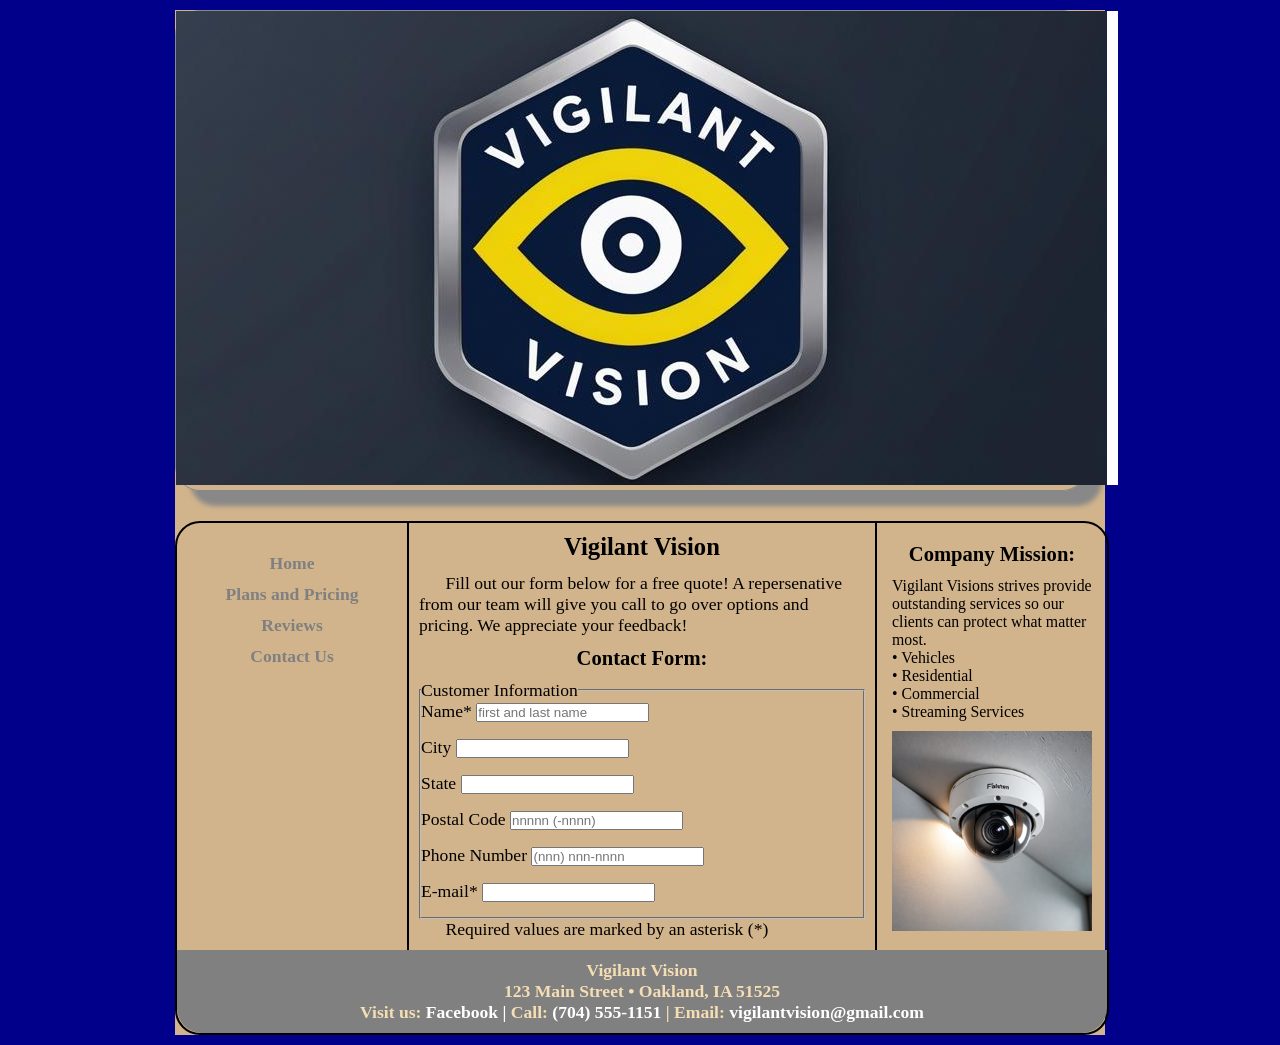
==== contactus.html @ fafc2003 "Add files via upload" ====
<!DOCTYPE html>
<html lang="en">
  <head>
	<!-- 
		Final Project CMIS 410
		Author: Ayden
		Date: 4-9-2026
		
		These web pages are for educational purposes only, all content should be considered fictional. 
	
	-->

<meta http-equiv = "Content-Type" content = "text/html; charset=utf-8" />
<title>Vigilant Vision</title>
   <link href="styles.css" rel="stylesheet" />


</head>

<body>

<div id = "container"> 

<header> 

<a href="index.html"><img src="images/vv_logo.png" alt="Vigilant Vision Logo"/></a>

</header> 

<div id = "wrapper">
		 
<nav> 
	<ul>
	  <li><a href = "index.html">Home</a></li>
	  <li><a href = "pricing.html">Plans and Pricing</a></li>
	  <li><a href = "reviews.html">Reviews</a></li>
	  <li><a href = "contact.html">Contact Us</a></li>
	</ul>
</nav> 
	 
<article id = "main"> 

<h2>Vigilant Vision</h2>
	<p>  Fill out our form below for a free quote! A repersenative from our team will give you call to go over options and pricing. We appreciate your feedback! </p>



	<h3>Contact Form: </h3>
      <p></p>

<form id="survey" method="post">
	<fieldset id="custInfo">
		<legend>Customer Information</legend>
		
		
		<div class="formRow">	
			<label for="name">Name*</label>
			<input name="custName" id="name" type="text" placeholder="first and last name" />
		</div>
		
		
			
		<div class="formRow">
			<label for="city">City</label>
			<input name="custCity" id="city" type="text" />
		</div>
			
		<div class="formRow">
			<label for="state">State</label>
			<input name="custState" id="state" type="text" />
		</div>
		
		<div class="formRow">
			<label for="zip">Postal Code</label>
			<input name="custZip" id="zip" type="text" placeholder="nnnnn (-nnnn)"/>
		</div>
		
		<div class="formRow">
			<label for="phone">Phone Number</label>
			<input name="custPhone" id="phone" type="tel" placeholder="(nnn) nnn-nnnn" />
		</div>
		
		<div class="formRow">
			<label for="mail">E-mail*</label>
			<input name="custEmail" id="mail" type="email" />
		</div>
		
			
	</fieldset>
	
	<p>Required values are marked by an asterisk (*)</p>
	
	
</article> <!-- end main -->

<aside> 

<h3>Company Mission:</h3>

	<p>Vigilant Visions strives provide outstanding services so our clients can protect what matter most.</p>
	
	<p>&bull; Vehicles</p>
	<p>&bull; Residential</p>
	<p>&bull; Commercial</p>
	<p>&bull; Streaming Services</p>

<figure>
  <img src = "images/security_camera.png" alt = "security camera installed for a client"  />

  
</figure>

</aside>   

<footer> 

	<p>Vigilant Vision<br />
	123 Main Street &bull; Oakland, IA 51525<br />
	 Visit us: <a href="https://www.facebook.com/VigilantVision" target="_blank"> Facebook |  </a> Call: <a href="tel:+7045551151">(704) 555-1151</a> |  Email: <a href="mailto:vigilantvisions@gmail.com">vigilantvision@gmail.com</a>

</footer>  

</div> <!-- end wrapper --> 
</div> <!-- end container -->

</body>
</html>
---- styles.css ----
@charset "utf-8";
/*
   sample start file for final project - educational use only
   
   Author:   Ayden
   Date:     4-9-26
   
  

*/

* {
    margin: 0; 
    padding: 0;
}

body {
    font-size: 1.1em;
    font-family: Roboto, Roboto, Roboto;
	background-color: darkblue;
}

#container {
    width: 930px;
    border-width: 1px;
    margin: 0 auto;
    background-color: tan;
}


header {
    width: 910px;	/* reduced by 20px to accommodate shadow */
    margin-bottom: 30px;
    margin-top: 10px;
    text-align: center;
    border: 1px solid #888888;
    box-shadow: 15px 15px 5px 0 #888888;
    border-radius: 25px;  	
}

nav {
    width: 200px;
    margin: 0 5px 0 5px; 
    padding: 25px 10px 0 10px;
    float: left;
    text-align: center;
}

nav ul {
    font-weight: bold;
    list-style: none;
}

nav ul li a {
    padding: 5px;
    color: gray;
    text-decoration: none;
    display:block;
}

nav ul li a:hover {
    background: gray;
    border-radius: 10px;
    color: white;
}

#main {
    width: 446px;
    padding: 10px;
    float: left;
    color: black;
    border-left: 2px solid;
    border-right: 2px solid;    
    
}

#main p {
    text-indent: 1.5em;
}

figure{
    padding-top: 10px;
    text-align: center;
}

figcaption {
    font-style: italic;
}

aside {
    width: 200px;
    margin: 0 5px 0 5px;
    padding: 10px;
    float: right;
}

aside p {
    font-style: roboto;
    font-size: 0.9em;
}

h2 {
    font-size: 1.4em;
    text-align: center;
    padding-bottom: 0.5em;
}

h3 {
    text-align: center;
    padding-bottom: 0.5em;
    padding-top: 0.5em;
}

footer {
    width: 910px;
    margin: 0;
    padding: 10px;
    background-color: gray;
    clear: both;
    color: wheat;
    font-weight: bold;
    text-align: center;
	border-bottom-left-radius: 25px;
	border-bottom-right-radius: 25px;
}

#wrapper {
    width: 930px;
    margin-bottom: 10px;
    border: 2px solid;
    border-radius: 25px;
}/* navigation for footer */
footer a:link {
    color: white;
    text-decoration: none;
}

footer a:visited {
    color: navy;
    background-color: grey;
    text-decoration: none;
}

footer a:hover {
    text-decoration: underline;
}

.formRow {
  margin-bottom: 15px;
}
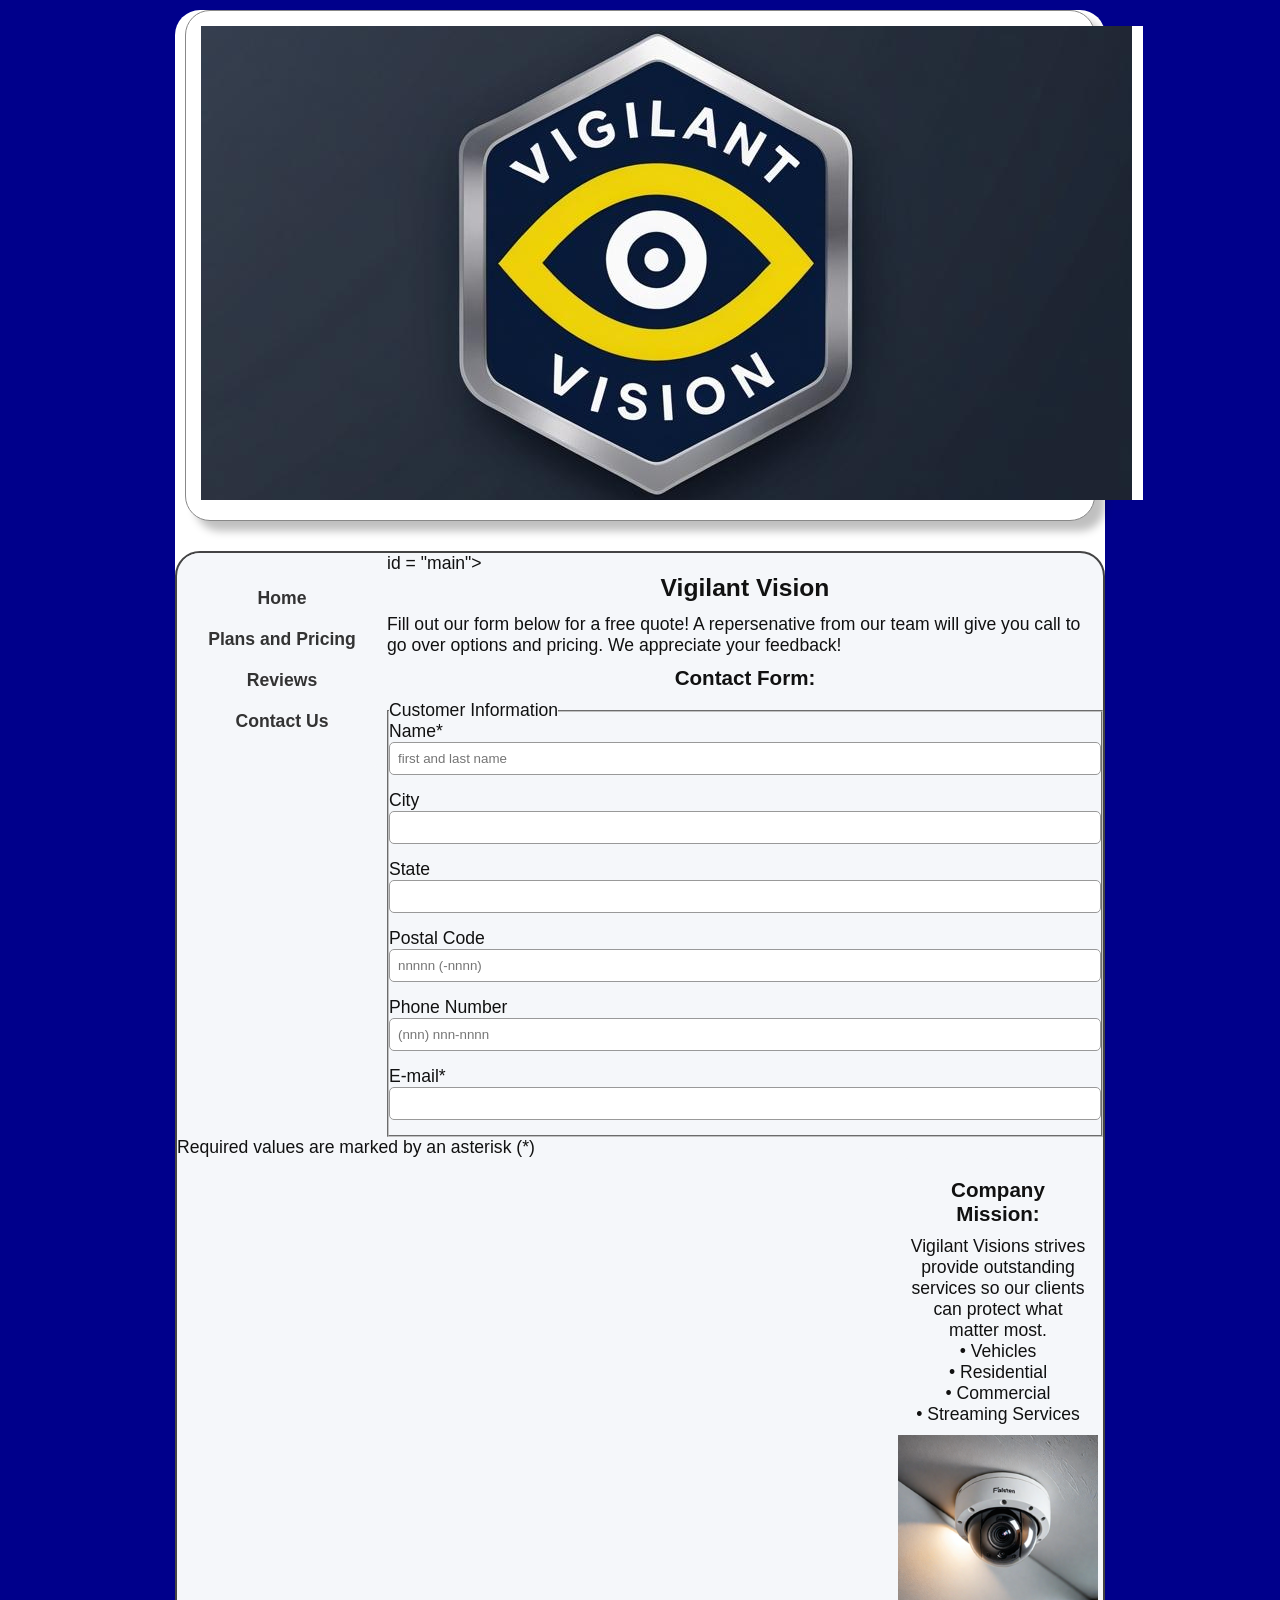
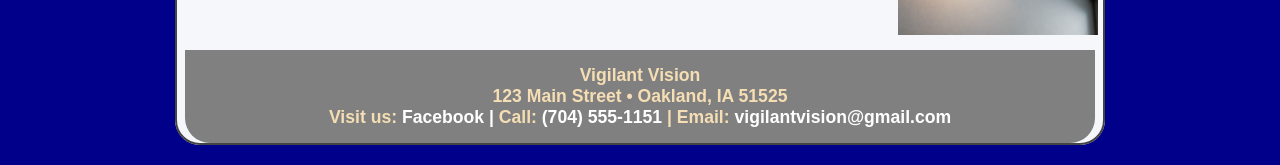
==== commit aab07a5d: "Add files via upload" ====
--- a/contactus.html
+++ b/contactus.html
@@ -38,7 +38,7 @@
 	</ul>
 </nav> 
 	 
-<article id = "main"> 
+<article> id = "main"> 
 
 <h2>Vigilant Vision</h2>
 	<p>  Fill out our form below for a free quote! A repersenative from our team will give you call to go over options and pricing. We appreciate your feedback! </p>
@@ -90,6 +90,8 @@
 	
 	<p>Required values are marked by an asterisk (*)</p>
 	
+</form>
+	
 	
 </article> <!-- end main -->
 
--- a/styles.css
+++ b/styles.css
@@ -1,49 +1,59 @@
 @charset "utf-8";
-/*
-   sample start file for final project - educational use only
-   
-   Author:   Ayden
-   Date:     4-9-26
-   
-  
 
-*/
-
+/* ===== Reset ===== */
 * {
-    margin: 0; 
+    margin: 0;
     padding: 0;
+    box-sizing: border-box;
 }
 
+/* ===== Body ===== */
 body {
     font-size: 1.1em;
-    font-family: Roboto, Roboto, Roboto;
-	background-color: darkblue;
+    font-family: 'Roboto', Arial, sans-serif;
+    background-color: darkblue;
+    color: #111;
 }
 
+/* ===== Wrapper ===== */
+#wrapper {
+    width: 930px;
+    margin: 20px auto;
+    border: 2px solid #444;
+    border-radius: 25px;
+    background-color: #f5f7fa; /* light neutral replaces tan */
+    overflow: hidden;
+}
+
+/* ===== Container ===== */
 #container {
     width: 930px;
-    border-width: 1px;
     margin: 0 auto;
-    background-color: tan;
+    background-color: #ffffff;
+    border-radius: 25px;
 }
 
-
+/* ===== Header ===== */
 header {
-    width: 910px;	/* reduced by 20px to accommodate shadow */
-    margin-bottom: 30px;
-    margin-top: 10px;
+    width: 910px;
+    margin: 10px auto 30px auto;
     text-align: center;
-    border: 1px solid #888888;
-    box-shadow: 15px 15px 5px 0 #888888;
-    border-radius: 25px;  	
+    border: 1px solid #888;
+    box-shadow: 10px 10px 8px rgba(0,0,0,0.25);
+    border-radius: 25px;
+    background-color: #ffffff;
+    padding: 15px;
 }
 
+/* ===== Navigation ===== */
 nav {
     width: 200px;
-    margin: 0 5px 0 5px; 
-    padding: 25px 10px 0 10px;
+    margin: 0 5px;
+    padding: 25px 10px;
     float: left;
     text-align: center;
+    background-color: #f5f7fa;
+    border-radius: 10px;
 }
 
 nav ul {
@@ -52,53 +62,57 @@
 }
 
 nav ul li a {
-    padding: 5px;
-    color: gray;
+    padding: 10px;
+    color: #333;
     text-decoration: none;
-    display:block;
+    display: block;
+    border-radius: 10px;
+    transition: 0.3s;
 }
 
 nav ul li a:hover {
     background: gray;
-    border-radius: 10px;
     color: white;
 }
 
+/* ===== Main Content ===== */
 #main {
     width: 446px;
-    padding: 10px;
+    padding: 15px;
     float: left;
     color: black;
-    border-left: 2px solid;
-    border-right: 2px solid;    
-    
+    border-left: 2px solid #ccc;
+    border-right: 2px solid #ccc;
+    background-color: #ffffff;
 }
 
 #main p {
     text-indent: 1.5em;
+    margin-bottom: 10px;
 }
 
-figure{
+/* ===== Figures ===== */
+figure {
     padding-top: 10px;
     text-align: center;
 }
 
 figcaption {
     font-style: italic;
-}
-
-aside {
-    width: 200px;
-    margin: 0 5px 0 5px;
-    padding: 10px;
-    float: right;
-}
-
-aside p {
-    font-style: roboto;
     font-size: 0.9em;
 }
 
+/* ===== Aside ===== */
+aside {
+    width: 200px;
+    margin: 0 5px;
+    padding: 10px;
+    float: right;
+    background-color: #f5f7fa;
+    border-radius: 10px;
+}
+
+/* ===== Headings ===== */
 h2 {
     font-size: 1.4em;
     text-align: center;
@@ -107,44 +121,67 @@
 
 h3 {
     text-align: center;
-    padding-bottom: 0.5em;
-    padding-top: 0.5em;
+    padding: 10px 0;
 }
 
+/* ===== Footer ===== */
 footer {
     width: 910px;
-    margin: 0;
-    padding: 10px;
+    margin: 0 auto;
+    padding: 15px;
     background-color: gray;
     clear: both;
     color: wheat;
     font-weight: bold;
     text-align: center;
-	border-bottom-left-radius: 25px;
-	border-bottom-right-radius: 25px;
+    border-bottom-left-radius: 25px;
+    border-bottom-right-radius: 25px;
 }
 
-#wrapper {
-    width: 930px;
-    margin-bottom: 10px;
-    border: 2px solid;
-    border-radius: 25px;
-}/* navigation for footer */
+/* Footer links */
 footer a:link {
     color: white;
     text-decoration: none;
 }
 
 footer a:visited {
-    color: navy;
-    background-color: grey;
-    text-decoration: none;
+    color: #dcdcdc;
 }
 
 footer a:hover {
     text-decoration: underline;
 }
 
+/* ===== Form ===== */
 .formRow {
-  margin-bottom: 15px;
+    margin-bottom: 15px;
 }
+
+input, textarea {
+    padding: 8px;
+    border-radius: 5px;
+    border: 1px solid #999;
+    width: 100%;
+}
+
+#main,
+nav,
+aside {
+    vertical-align: top;
+}
+
+/* Center the right column content */
+aside {
+    display: flex;
+    flex-direction: column;
+    justify-content: center; /* vertical centering */
+    text-align: center;
+}
+
+aside {
+    display: flex;
+    flex-direction: column;
+    justify-content: center;   /* vertical centering */
+    align-items: center;       /* horizontal centering of content */
+    text-align: center;
+}
